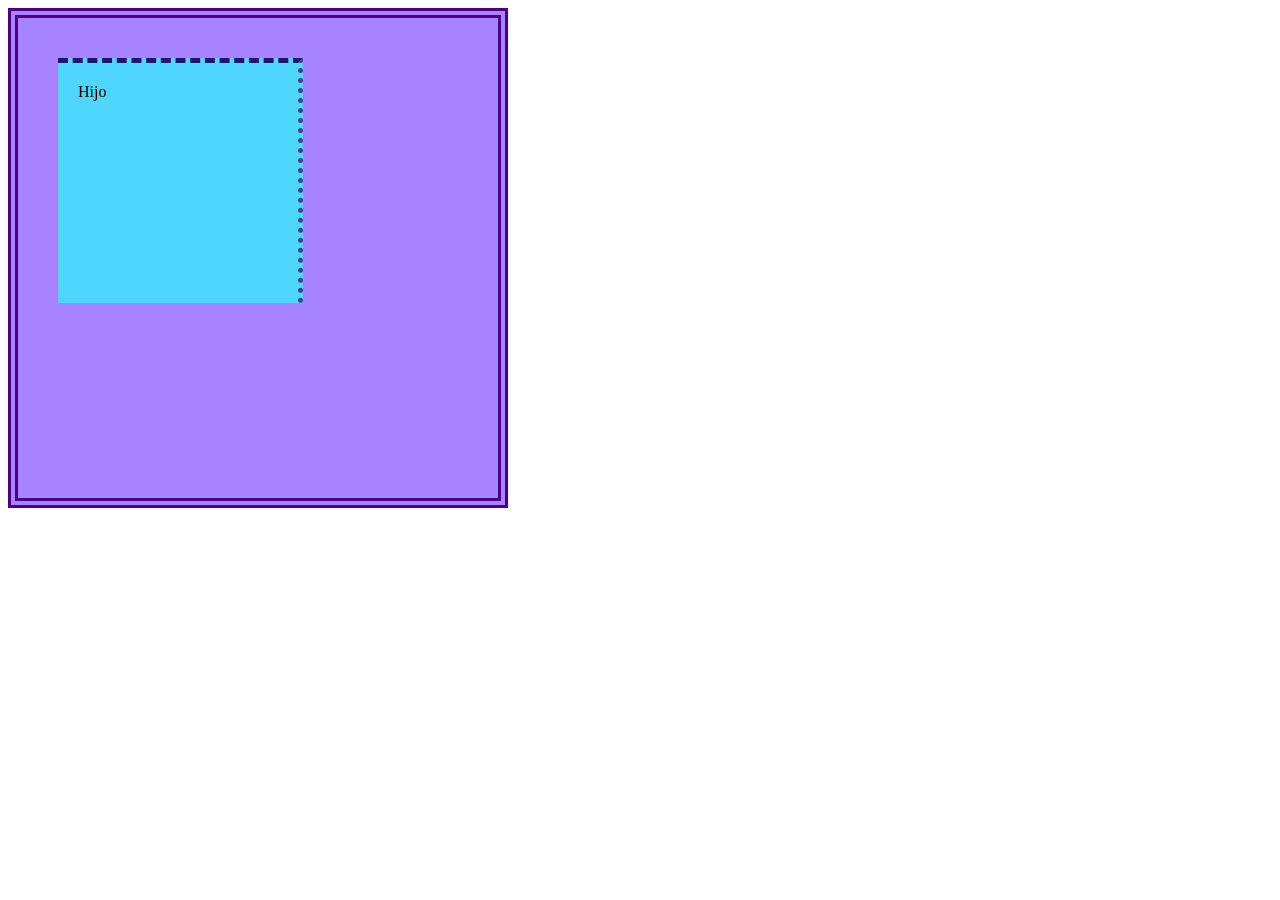
==== modelo_caja/index.html @ 1b7cbce8 "sesion 1 HTML CSS" ====
<!DOCTYPE html>
<html lang="en">
<head>
    <meta charset="UTF-8">
    <meta name="viewport" content="width=device-width, initial-scale=1.0">
    <title>Document</title>
    <style>

        .padre{
            display: block;
            background-color: oklch(70.2% 0.183 293.541);
            width: 400px;
            height: 400px;
            padding: 40px;
            border: indigo 10px double;
        }

        .hijo{
            display: block;
            background-color: rgb(79, 214, 252);
            width: 200px;
            height: 200px;
            padding: 20px;
            border-top: dashed 5px midnightblue;
            border-right-color: darkslateblue;
            border-right-width: 5px;
            border-right-style: dotted;
        }
    </style>

</head>
<body>
    <div class="padre">
        <div class="hijo">Hijo</div>
    </div>
</body>
</html>
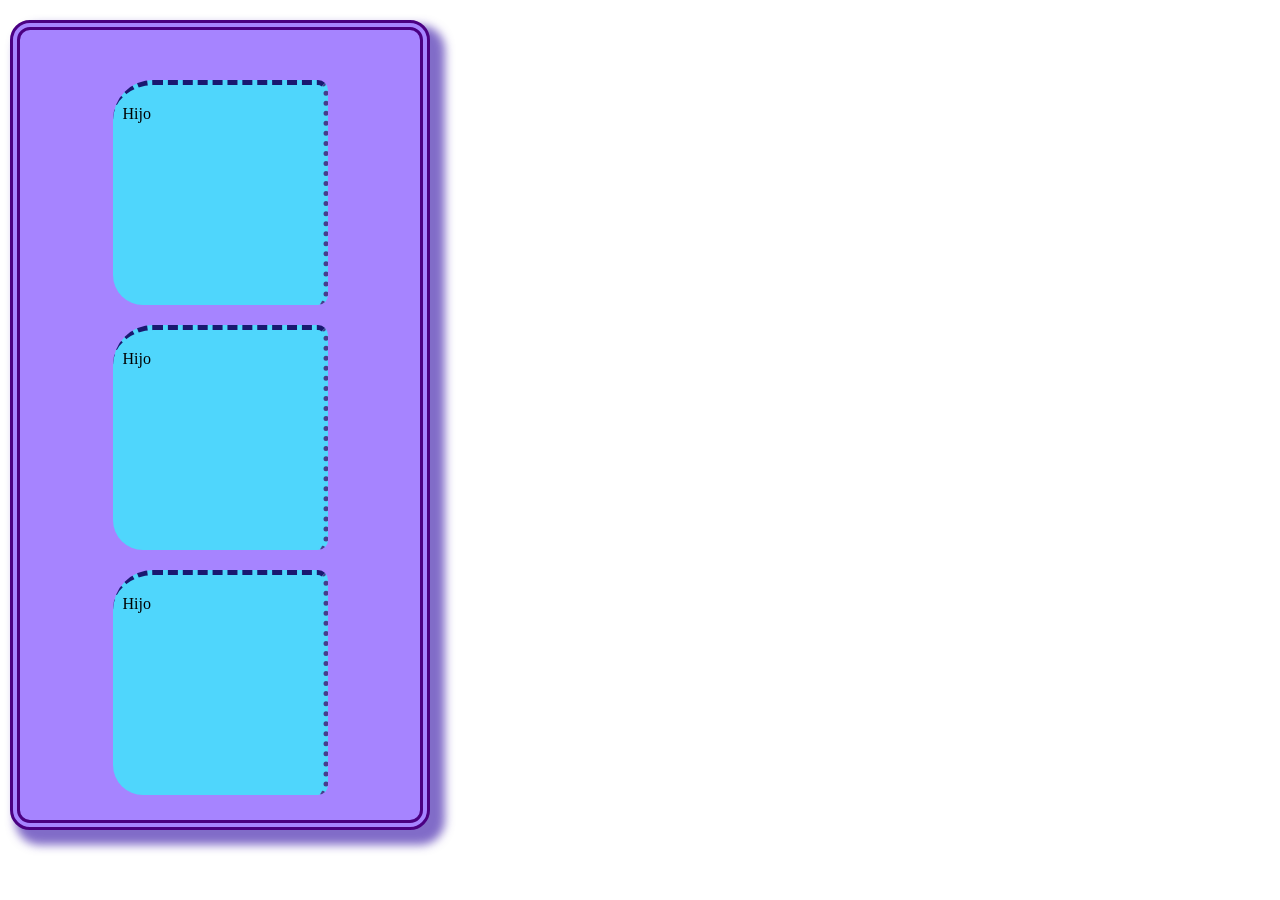
==== commit 49aff3d0: "Segunda sesión" ====
--- a/modelo_caja/index.html
+++ b/modelo_caja/index.html
@@ -5,14 +5,22 @@
     <meta name="viewport" content="width=device-width, initial-scale=1.0">
     <title>Document</title>
     <style>
+        *{
+            margin: 0;
+            padding: 0;
+        }
 
         .padre{
             display: block;
             background-color: oklch(70.2% 0.183 293.541);
             width: 400px;
-            height: 400px;
-            padding: 40px;
+            height: auto;
+            margin-top: 20px;
+            margin-left: 10px;
             border: indigo 10px double;
+            padding: 30px 0px 5px 0px;
+            border-radius: 20px;
+            box-shadow: 10px 10px 10px 5px rgba(76,46,176,0.7);
         }
 
         .hijo{
@@ -20,11 +28,21 @@
             background-color: rgb(79, 214, 252);
             width: 200px;
             height: 200px;
-            padding: 20px;
+            padding-top: 20px;
+            padding-left: 10px;
             border-top: dashed 5px midnightblue;
             border-right-color: darkslateblue;
             border-right-width: 5px;
             border-right-style: dotted;
+            margin-bottom: 50px;
+            margin: 20px auto;
+            border-radius: 10px;
+            border-bottom-left-radius: 30px;
+            border-top-left-radius: 40px;
+        }
+
+        .hijo2{
+            margin-top: -0px;
         }
     </style>
 
@@ -32,6 +50,8 @@
 <body>
     <div class="padre">
         <div class="hijo">Hijo</div>
+        <div class="hijo hijo2">Hijo</div>
+        <div class="hijo">Hijo</div>
     </div>
 </body>
 </html>
